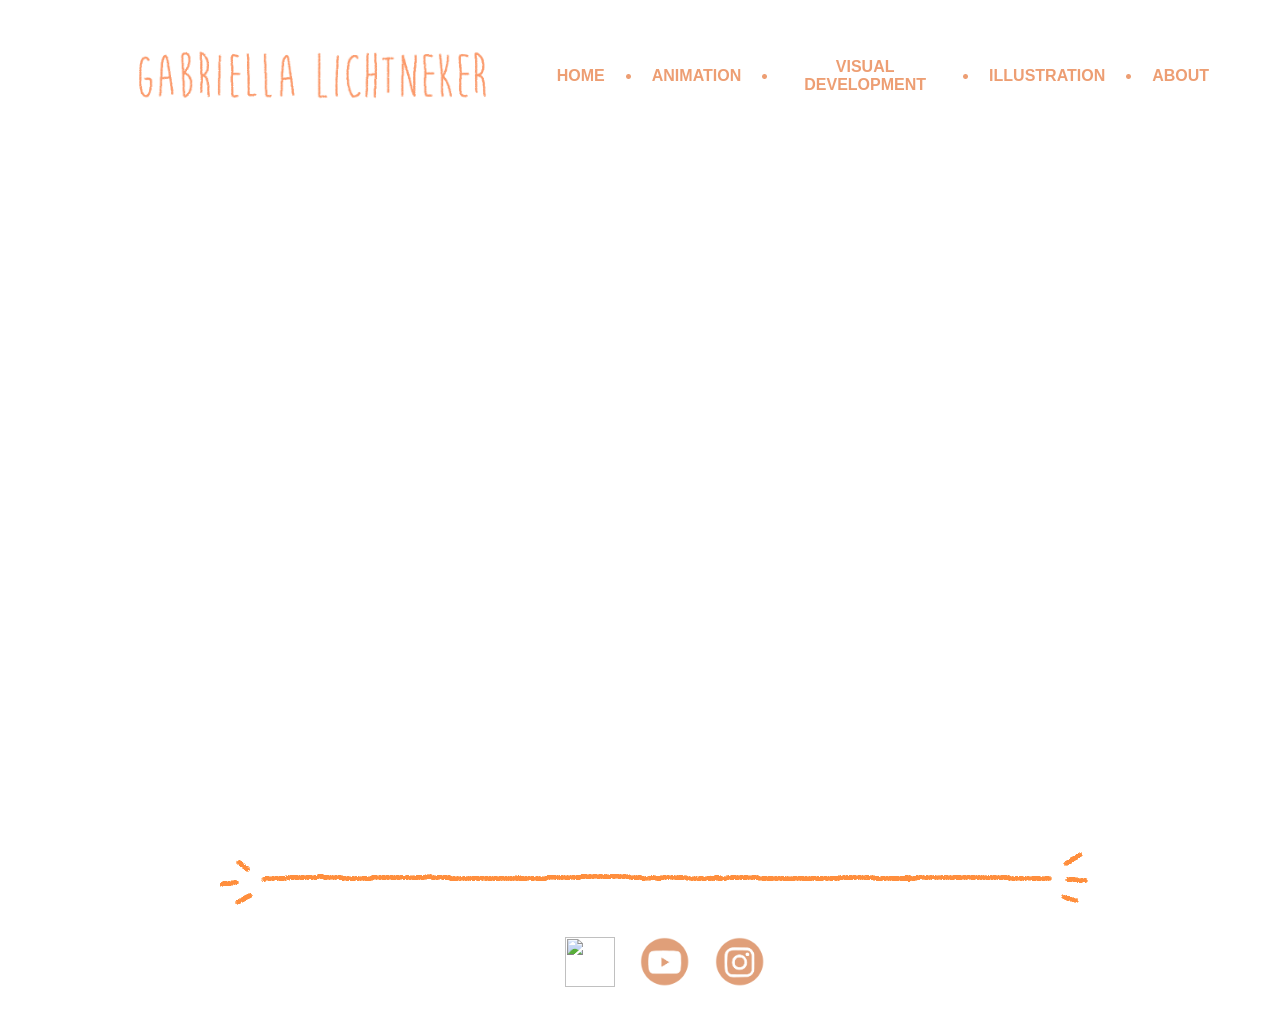
==== index.html @ 71da41cf "added social bar to every tab messed around with sizes on about me page" ====
<!DOCTYPE html>
<head>
    <link rel="stylesheet" href="/Style.css">
    <link rel="preconnect" href="https://fonts.googleapis.com">
    <link rel="preconnect" href="https://fonts.gstatic.com" crossorigin>
    <link href="https://fonts.googleapis.com/css2?family=Inter:wght@100..900&display=swap" rel="stylesheet">

    <link rel="preconnect" href="https://fonts.googleapis.com">
    <link rel="preconnect" href="https://fonts.gstatic.com" crossorigin>
    <link href="https://fonts.googleapis.com/css2?family=Arvo:ital,wght@0,400;0,700;1,400;1,700&display=swap" rel="stylesheet">

    <link rel="preconnect" href="https://fonts.googleapis.com">
    <link rel="preconnect" href="https://fonts.gstatic.com" crossorigin>
    <link href="https://fonts.googleapis.com/css2?family=Montserrat:ital,wght@0,100..900;1,100..900&display=swap" rel="stylesheet">

<title>Gabriella Lichtneker</title>
</head>

<body>
    <div class="taskBar">
        <img class="nameSize" src="Images/NAMEbg.gif">      

         <!-- buttons for the different pages on the site -->
         <a href="https://gabriellalichtneker.com/index.html">
            <button class="taskbarItem" ><b>HOME</b></button>
        </a>
        <img class="TaskBarDivider" src="Images/Circle.png">
        <div class="Project-Dropdown">
            <button class="taskbarItem" onclick="window.location.href='Animation.html';"><b>ANIMATION</b></button>
            <div class="Project-Dropdown-Content">
                <a href="DearlyDeparted.html">Dearly Departed</a>
                <a href="Fly.html">Fly</a>
                <a href="Sincerely.html">Sincerely</a>
                <a href="Snip.html">Snip</a>
                <a href="MementoMori.html">Memento Mori</a>
                <a href="Douse.html">Douse</a>
            </div>
        </div>
        <img class="TaskBarDivider" src="Images/Circle.png"> 
        <button class="taskbarItem" onclick="window.location.href='Visual-Development.html';"><b>VISUAL DEVELOPMENT</b></button>
        <img class="TaskBarDivider" src="Images/Circle.png"> 
        <button class="taskbarItem" onclick="window.location.href='Illustration.html';"><b>ILLUSTRATION</b></button>
        <img class="TaskBarDivider" src="Images/Circle.png"> 
        <button class="taskbarItem" onclick="window.location.href='AboutPage.html';"><b>ABOUT</b></button>

    
    </div>

    <!-- showreel link -->
    <div class="ShowreelContainer"><iframe src="https://player.vimeo.com/video/570203320?badge=0&amp;autopause=0&amp;player_id=0&amp;app_id=58479" frameborder="0" allow="autoplay; fullscreen; picture-in-picture; clipboard-write" style="width:1100px;height:775px;" title="Showreel 2023-2024"></iframe></div><script src="https://player.vimeo.com/api/player.js"></script>

    <div class="socials-Divider">
        <img src="Images/wiggle_3.gif" class="divider">
    </div>

    <div class="socialsBar">
        <a href="https://www.linkedin.com/in/gabriella-lichtneker-340088220/" target="_blank"><img class="taskBarSocials" src="Images/linkedIn.png" style=" padding-left: 50px;"></a>
        <a href="https://www.youtube.com/@sadmages" target="_blank"><img class="taskBarSocials" src="Images/tubeyou.png"></a>
        <a href="https://www.instagram.com/sadmages/" target="_blank"><img class="taskBarSocials" src="Images/insta.png" ></a>
    </div>
</body>
---- Style.css ----
body{
    font-family: "Inter", sans-serif;
    background-color: #ffffff;
}

p{
    font-family: "Montserrat","Inter","Arial", "Helvetica", "sans-serif";
    max-width:40%;
    font-size: 1rem;
}

h1{
    font-size: 3rem;
    color: #ed864a;
    text-shadow: 2px 0 #ffffff, -2px 0 #ffffff, 0 2px #ffffff, 0 -2px #ffffff,
    1px 1px #ffffff, -1px -1px #ffffff, 1px -1px #ffffff, -1px 1px #ffffff;
}

h2{
    font-family:"Arvo","Arial", "Helvetica", "sans-serif";

    text-align: center;
    font-size: 1.5rem;
    color: #ed864a;
}

.taskBar{
    display: flex;
    flex-direction: row;
    flex-flow: wrap;
    align-items:center;
    justify-content: center;

    max-width: 91%;
    margin-inline: auto;
    margin-top: -25px;

    z-index: 3;
    top: 0px;
    position:relative;

    background-color: #ffff;
}

.socialsBar{
    display: flex;
    flex-direction: row;
    justify-content: center;
    gap: 25px;
}

.socials-Divider{
    max-width: fit-content;
    margin-inline: auto;
}

.divider{
    max-width: 500px;
}

/*size of the animated gif on the top bar*/
.nameSize{
   min-width: 380px;
   max-height: 159px;

   margin-right: auto;
}

.taskbarItem{
    background: none;
    border: none;
    padding-top: 20px;

    color: #ED9E73;
    font-size: 1.2rem;
}

.taskbarItem:hover{
text-decoration: underline;
}

.TaskBarDivider{
    justify-content: baseline;
    height: 5px;
    padding-left: 15px;
    padding-right: 15px;
    padding-top: 20px;
}

.taskBarSocials{
    height: 50px;
    width: 50px;

    padding-top: 20px;
    margin-bottom: 20px;
}

.Project-Dropdown{
    position: relative;
    display: inline-block;
}

.Project-Dropdown-Content{
    display: none;
    position:absolute;
    
    box-shadow: 0px 8px 16px 0px rgba(0,0,0,0.2);
    background-color: #ffffff;
    min-width: 160px;
    z-index: 1;
}

.Project-Dropdown-Content a:hover{
    color: #ffd1b8;
}


.Project-Dropdown-Content a{
    padding: 12px, 16px;

    display: block;
    color: #ED9E73;

    text-decoration: none;
    
    border-style: solid;
    border-width: 1px;
}

a:visited{
    color:#ED9E73;
}

.Project-Dropdown:hover .Project-Dropdown-Content{display: block;}

.ShowreelContainer{
    background-color: #ffffff;
    display: flex;
    justify-content: center;
    margin-top: -50px;
}

.AnimationsContainer{
    min-width: 100%;
    min-height: 100%;

    margin-top: 75px;
    order: 3;

    display: flex;
    flex-wrap: wrap;

    align-items: start;
    justify-content: center;
    gap: 25px;    
}

.AnimationItem{
    min-width: 350px;
    height: 175px;

    background-color:#84848488 ;

    position: relative;
    z-index: 2;
}

@media (min-width: 800px) {

    .divider{
        max-width: fit-content;
    }

    .taskBar{
        flex-flow: nowrap;
        position: sticky;
    }

    .AnimationItem{
        min-width: 500px;
        min-height: 275px;
    }

    .taskbarItem{
        font-size: 1rem;
    }

    p{
        font-size: 1.5rem;
    }

    h2{
        font-size: 3rem;
    }
}
.AnimationItem:hover{
    background-color:#848484bd ;
}

.grid-Wrapper > div{
    display: flex;
    justify-content: center;
    align-items: center;
}

.grid-Wrapper > div >.IllustrationItem{
    min-width: 100%;
    min-height: 100%;

    object-fit:cover;
    border-radius: 5px;

}

.grid-Wrapper{
    display: grid;
    grid-gap: 10px;
    grid-template-columns:repeat(auto, minmax(500px));  
    grid-auto-rows: 100%;

    grid-auto-flow: column;

    padding-right: 100px;
    padding-left: 100px;
    padding-bottom: 10px;
}

.grid-Wrapper .wide{
    grid-column: span 2;
}

.grid-Wrapper .tall{
    grid-row: span 2;
}

.grid-Wrapper .big{
    grid-column: span 2;
    grid-row: span 2;
} 

.IllustrationItem{
    max-width: 100%;
    height: 100%;

    vertical-align: middle;
}
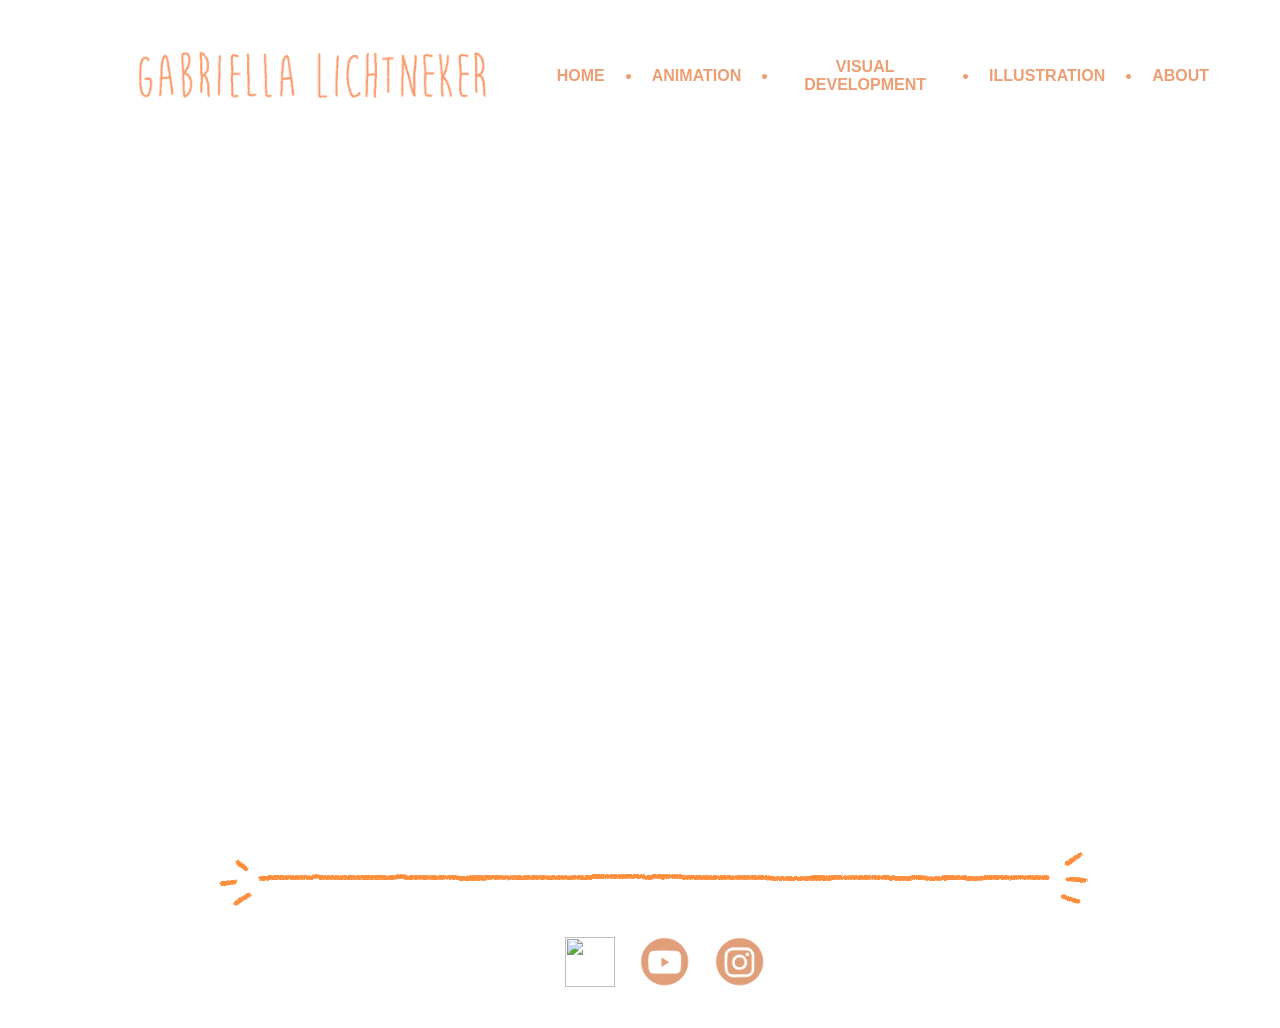
==== commit d1ce7ca2: "possible fix for the linkedin image" ====
--- a/index.html
+++ b/index.html
@@ -54,7 +54,7 @@
     </div>
 
     <div class="socialsBar">
-        <a href="https://www.linkedin.com/in/gabriella-lichtneker-340088220/" target="_blank"><img class="taskBarSocials" src="Images/linkedIn.png" style=" padding-left: 50px;"></a>
+        <a href="https://www.linkedin.com/in/gabriella-lichtneker-340088220/" target="_blank"><img class="taskBarSocials" src="Images/linkedin.png" style=" padding-left: 50px;"></a>
         <a href="https://www.youtube.com/@sadmages" target="_blank"><img class="taskBarSocials" src="Images/tubeyou.png"></a>
         <a href="https://www.instagram.com/sadmages/" target="_blank"><img class="taskBarSocials" src="Images/insta.png" ></a>
     </div>
--- a/Style.css
+++ b/Style.css
@@ -160,6 +160,7 @@
     height: 175px;
 
     background-color:#84848488 ;
+    border-color: #ffffff;
 
     position: relative;
     z-index: 2;
@@ -193,6 +194,7 @@
         font-size: 3rem;
     }
 }
+
 .AnimationItem:hover{
     background-color:#848484bd ;
 }
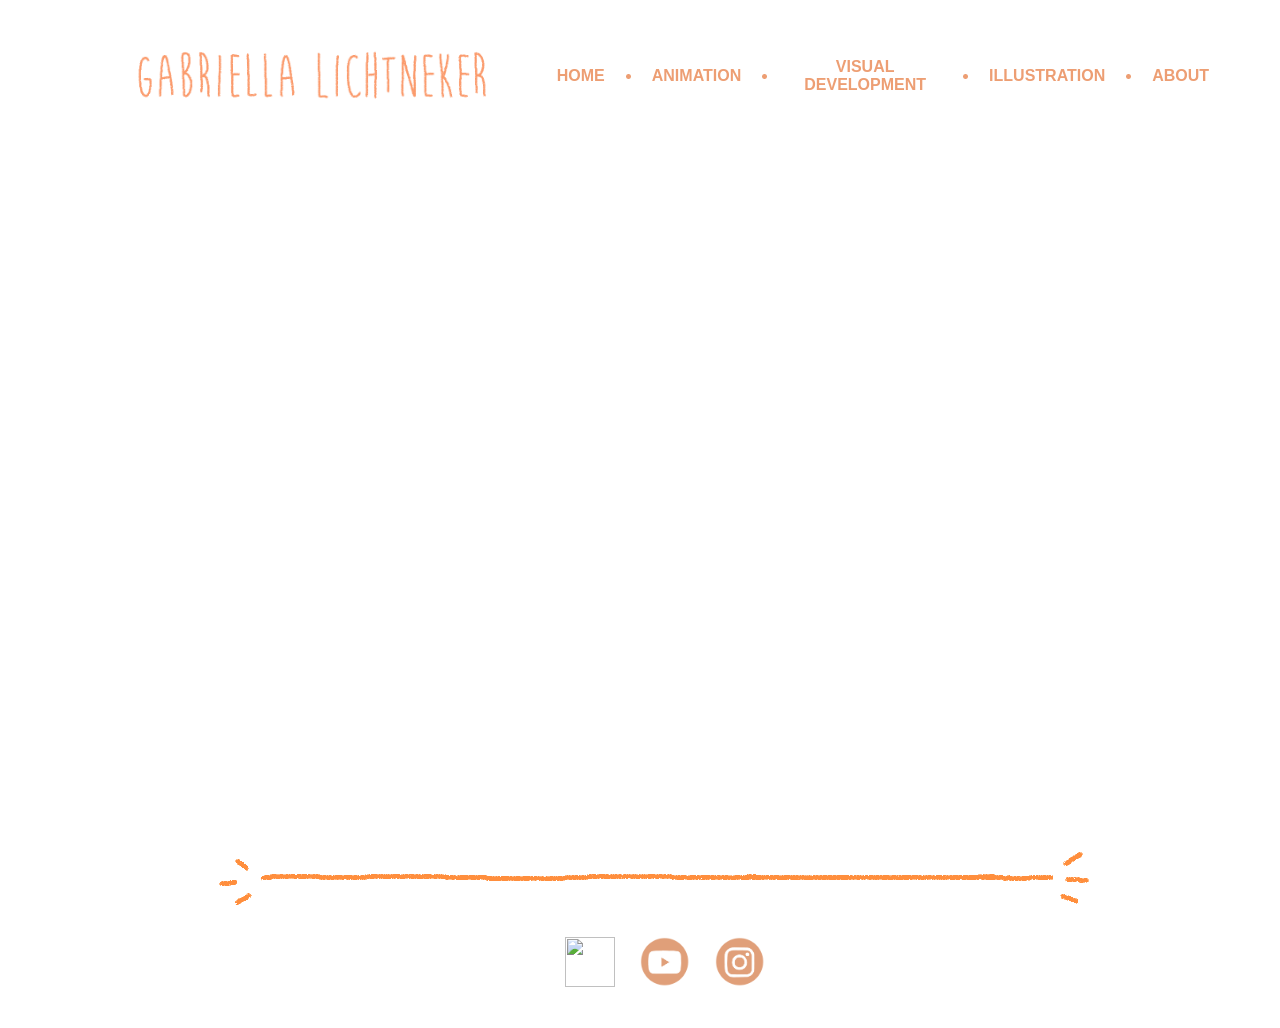
==== commit a1a33ecf: "added tab icon" ====
--- a/index.html
+++ b/index.html
@@ -4,6 +4,8 @@
     <link rel="preconnect" href="https://fonts.googleapis.com">
     <link rel="preconnect" href="https://fonts.gstatic.com" crossorigin>
     <link href="https://fonts.googleapis.com/css2?family=Inter:wght@100..900&display=swap" rel="stylesheet">
+
+    <link rel="icon" href="Images/tinyme.png">
 
     <link rel="preconnect" href="https://fonts.googleapis.com">
     <link rel="preconnect" href="https://fonts.gstatic.com" crossorigin>
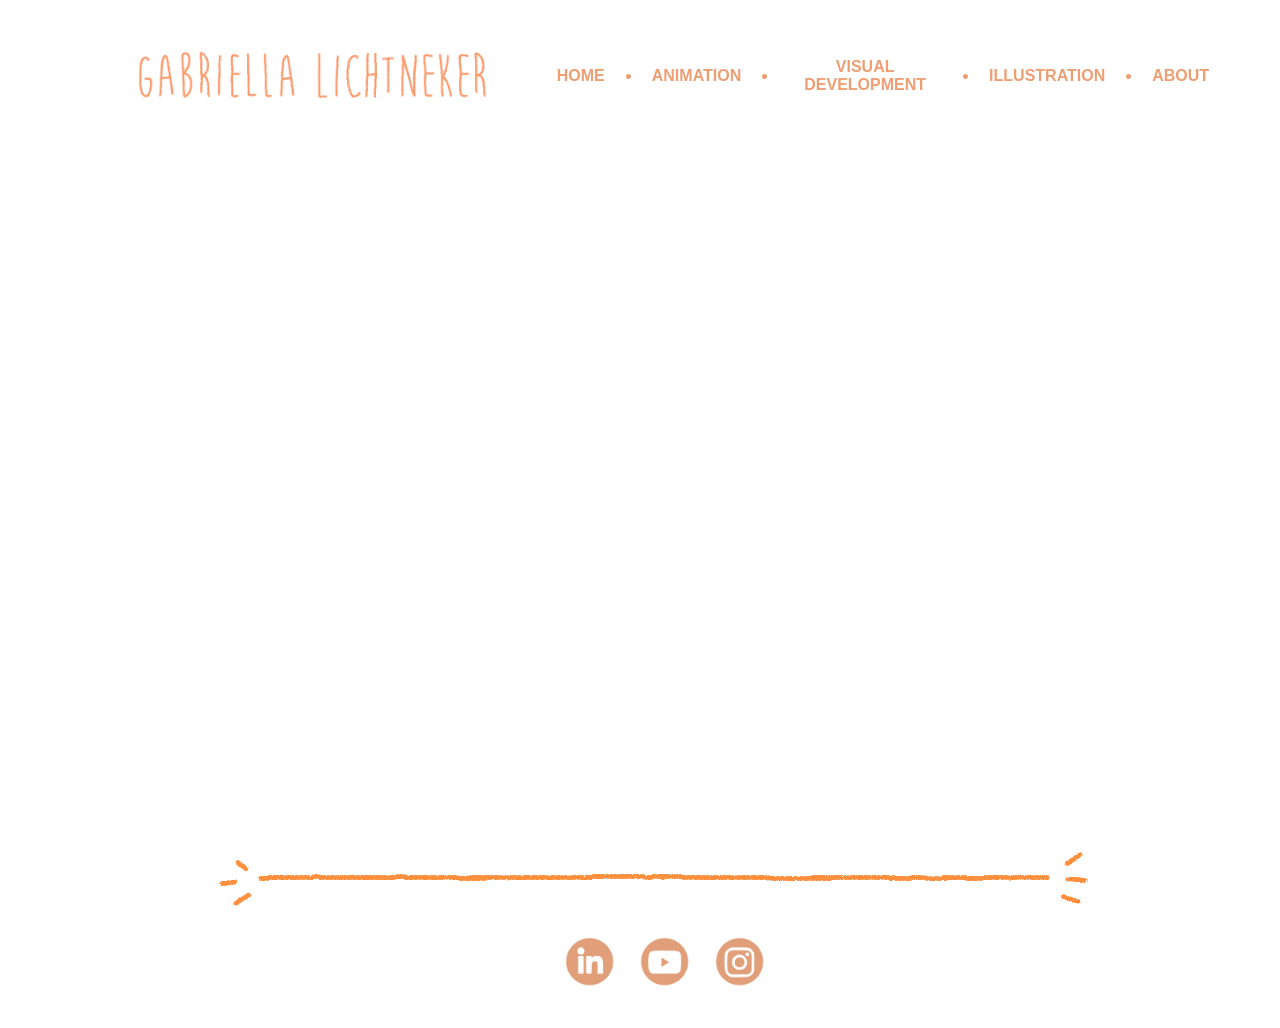
==== commit 4dc4af7c: "linkedin test" ====
--- a/index.html
+++ b/index.html
@@ -56,7 +56,7 @@
     </div>
 
     <div class="socialsBar">
-        <a href="https://www.linkedin.com/in/gabriella-lichtneker-340088220/" target="_blank"><img class="taskBarSocials" src="Images/linkedin.png" style=" padding-left: 50px;"></a>
+        <a href="https://www.linkedin.com/in/gabriella-lichtneker-340088220/" target="_blank"><img class="taskBarSocials" src="Images/linkedin_2.png" style=" padding-left: 50px;"></a>
         <a href="https://www.youtube.com/@sadmages" target="_blank"><img class="taskBarSocials" src="Images/tubeyou.png"></a>
         <a href="https://www.instagram.com/sadmages/" target="_blank"><img class="taskBarSocials" src="Images/insta.png" ></a>
     </div>
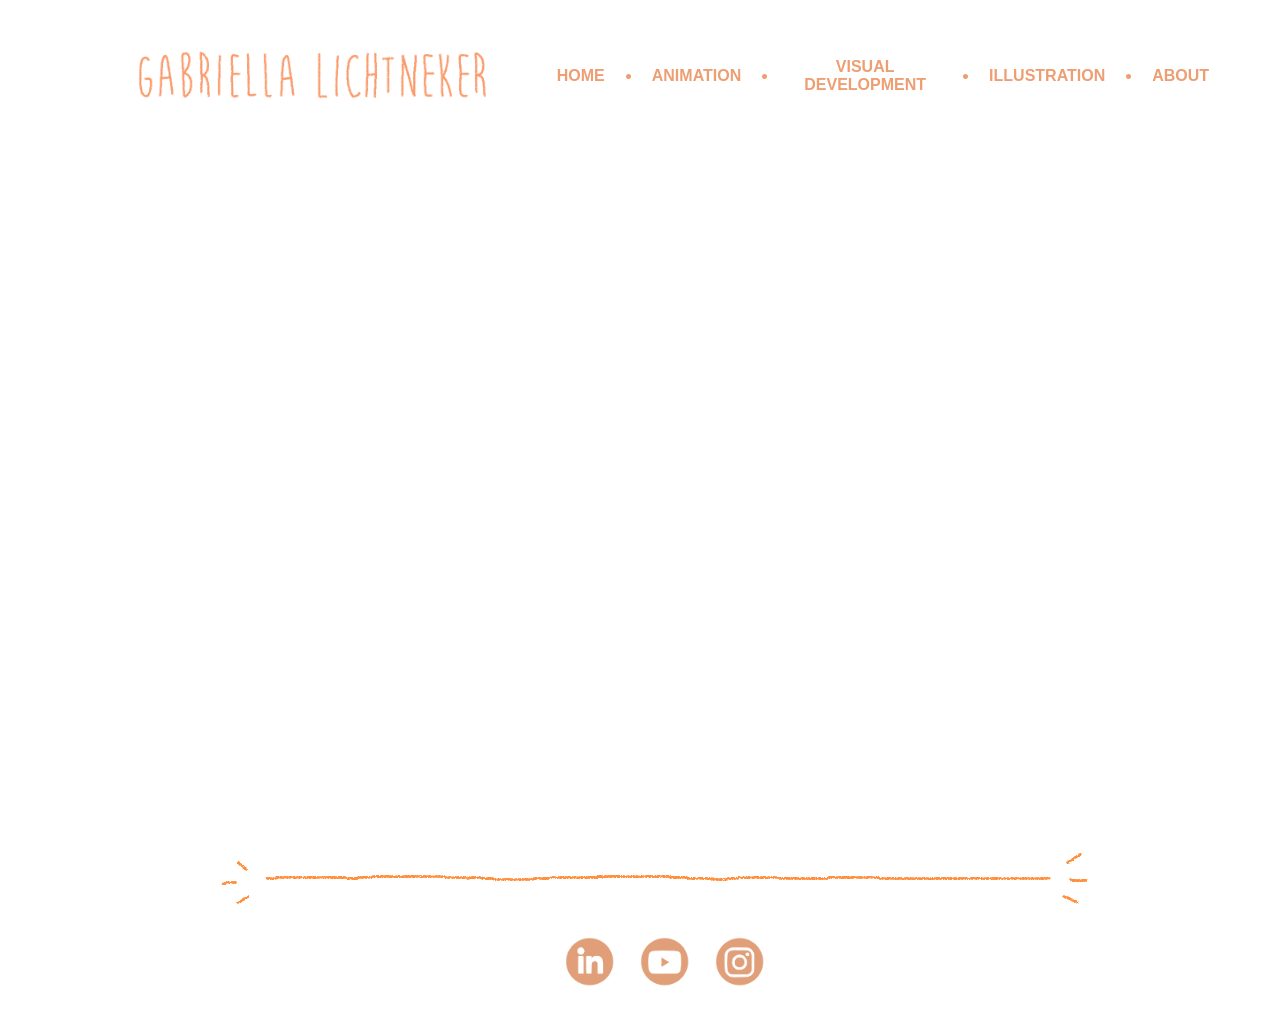
==== commit 665d4319: "changed social bar" ====
--- a/index.html
+++ b/index.html
@@ -52,7 +52,7 @@
     <div class="ShowreelContainer"><iframe src="https://player.vimeo.com/video/570203320?badge=0&amp;autopause=0&amp;player_id=0&amp;app_id=58479" frameborder="0" allow="autoplay; fullscreen; picture-in-picture; clipboard-write" style="width:1100px;height:775px;" title="Showreel 2023-2024"></iframe></div><script src="https://player.vimeo.com/api/player.js"></script>
 
     <div class="socials-Divider">
-        <img src="Images/wiggle_3.gif" class="divider">
+        <img src="Images/wiggle_4.gif" class="divider">
     </div>
 
     <div class="socialsBar">
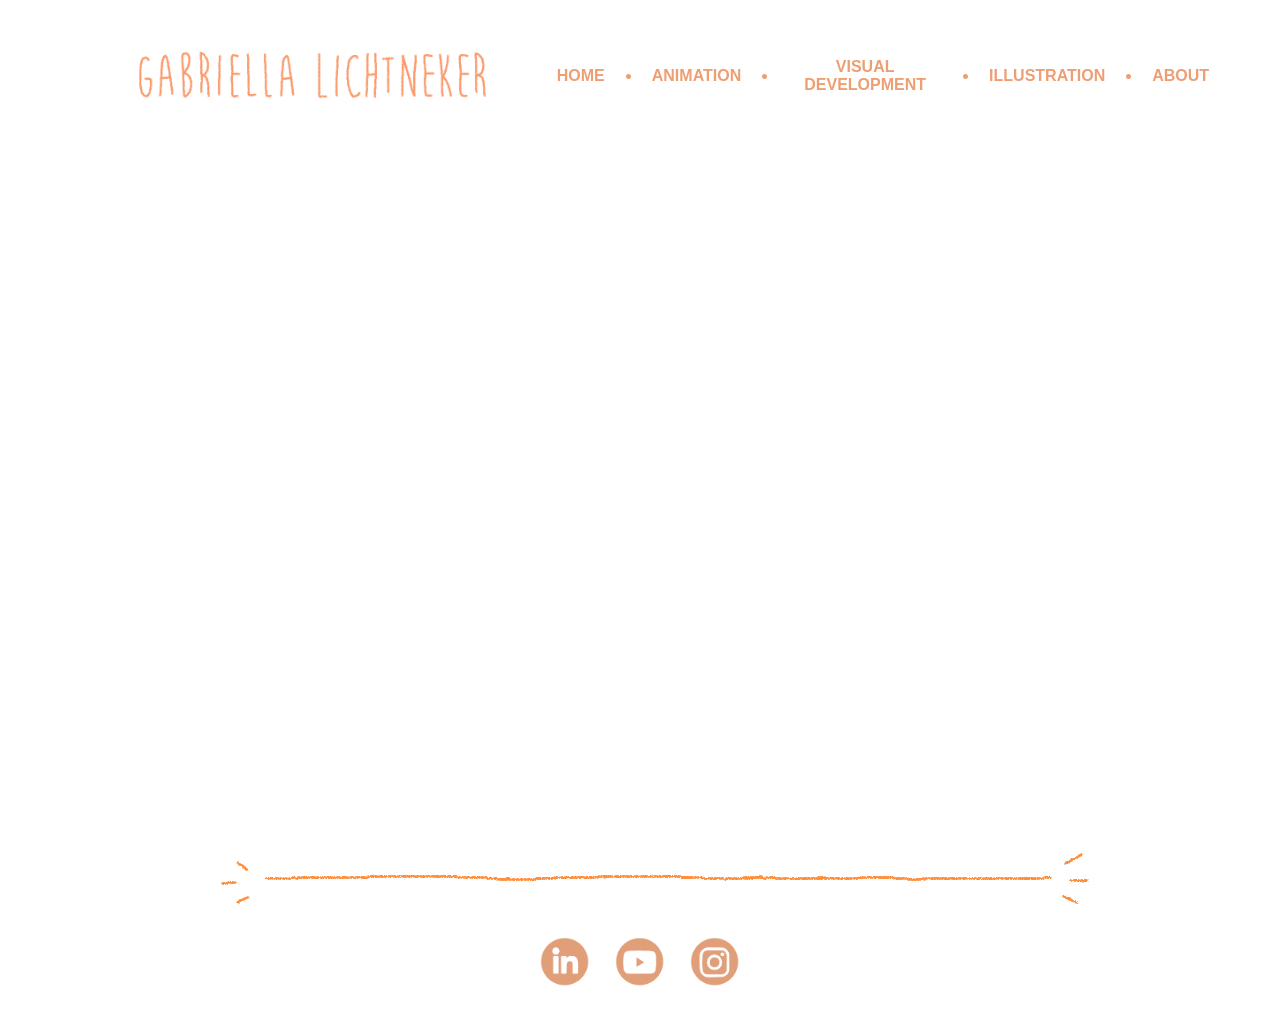
==== commit b427b8c6: "about page changed" ====
--- a/index.html
+++ b/index.html
@@ -56,7 +56,7 @@
     </div>
 
     <div class="socialsBar">
-        <a href="https://www.linkedin.com/in/gabriella-lichtneker-340088220/" target="_blank"><img class="taskBarSocials" src="Images/linkedin_2.png" style=" padding-left: 50px;"></a>
+        <a href="https://www.linkedin.com/in/gabriella-lichtneker-340088220/" target="_blank"><img class="taskBarSocials" src="Images/linkedin_2.png"></a>
         <a href="https://www.youtube.com/@sadmages" target="_blank"><img class="taskBarSocials" src="Images/tubeyou.png"></a>
         <a href="https://www.instagram.com/sadmages/" target="_blank"><img class="taskBarSocials" src="Images/insta.png" ></a>
     </div>
--- a/Style.css
+++ b/Style.css
@@ -137,6 +137,7 @@
     background-color: #ffffff;
     display: flex;
     justify-content: center;
+    align-items: center;
     margin-top: -50px;
 }
 
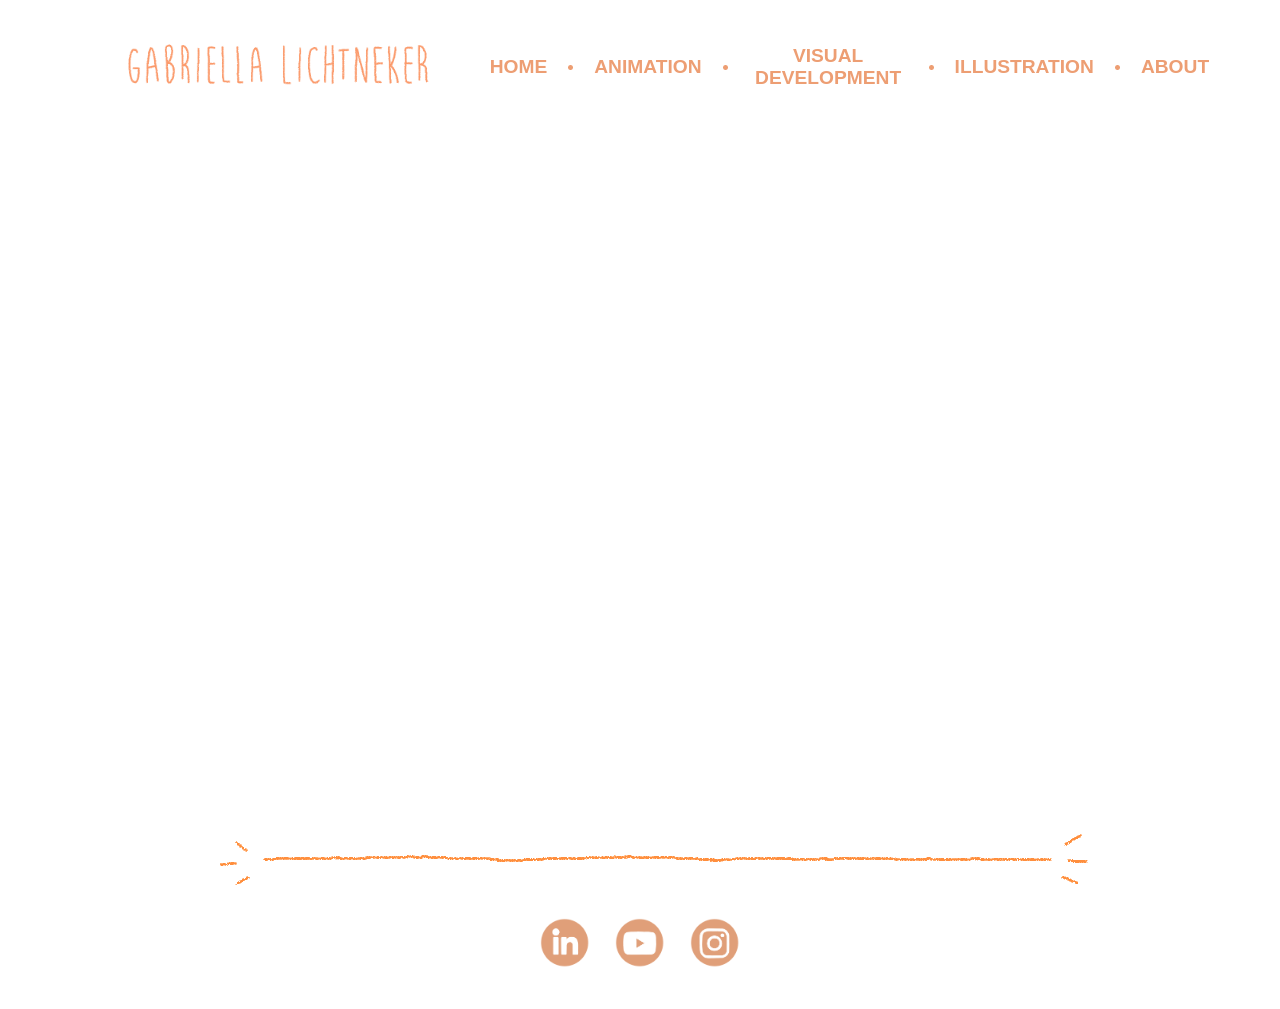
==== commit 57fadf66: "changes" ====
--- a/index.html
+++ b/index.html
@@ -20,6 +20,7 @@
 
 <body>
     <div class="taskBar">
+        
         <img class="nameSize" src="Images/NAMEbg.gif">      
 
          <!-- buttons for the different pages on the site -->
--- a/Style.css
+++ b/Style.css
@@ -6,7 +6,7 @@
 p{
     font-family: "Montserrat","Inter","Arial", "Helvetica", "sans-serif";
     max-width:40%;
-    font-size: 1rem;
+    font-size: 1.2rem;
 }
 
 h1{
@@ -20,14 +20,14 @@
     font-family:"Arvo","Arial", "Helvetica", "sans-serif";
 
     text-align: center;
-    font-size: 1.5rem;
+    font-size: 3rem;
     color: #ed864a;
 }
 
 .taskBar{
     display: flex;
     flex-direction: row;
-    flex-flow: wrap;
+    flex-flow: nowrap;
     align-items:center;
     justify-content: center;
 
@@ -37,7 +37,7 @@
 
     z-index: 3;
     top: 0px;
-    position:relative;
+    position:sticky;
 
     background-color: #ffff;
 }
@@ -55,7 +55,7 @@
 }
 
 .divider{
-    max-width: 500px;
+    max-width: fit-content;
 }
 
 /*size of the animated gif on the top bar*/
@@ -142,8 +142,8 @@
 }
 
 .AnimationsContainer{
-    min-width: 100%;
-    min-height: 100%;
+    max-width: 100%;
+    max-height: 100%;
 
     margin-top: 75px;
     order: 3;
@@ -157,8 +157,8 @@
 }
 
 .AnimationItem{
-    min-width: 350px;
-    height: 175px;
+    min-width: 500px;
+    height: 275px;
 
     background-color:#84848488 ;
     border-color: #ffffff;
@@ -167,20 +167,67 @@
     z-index: 2;
 }
 
-@media (min-width: 800px) {
+@media (max-width: 1250px) {
+
+    .Project-Dropdown:hover .Project-Dropdown-Content{display: none;}
+
+    p{
+        max-width: 85%;
+        font-size: 2rem;
+    }
+
+    h2{
+        font-size: 3.5rem;
+    }
+
+    .taskBar{
+        flex-flow: wrap;
+        position: relative;
+    }
+    
+    .taskbarItem{
+        font-size:  2rem;
+    }
+
+    .nameSize{
+        min-width: 480px;
+        max-height: 259px;
+     
+        margin-right: auto;
+    }
 
     .divider{
-        max-width: fit-content;
-    }
+        max-width: 600px;
+    }
+}
+
+@media (max-width: 850px) {
+
+    .Project-Dropdown:hover .Project-Dropdown-Content{display: none;}
 
     .taskBar{
-        flex-flow: nowrap;
-        position: sticky;
+        flex-flow: wrap;
+        position: relative;
+    }
+
+    .taskbarItem{
+        font-size: 2rem;
+    }
+
+    .nameSize{
+        min-width: 380px;
+        max-height: 259px;
+     
+        margin-right: auto;
+    }
+
+    .divider{
+        max-width: 400px;
     }
 
     .AnimationItem{
-        min-width: 500px;
-        min-height: 275px;
+        min-width: 350px;
+        height: 175px;
     }
 
     .taskbarItem{
@@ -188,12 +235,20 @@
     }
 
     p{
+        max-width: 85%;
         font-size: 1.5rem;
     }
 
     h2{
         font-size: 3rem;
     }
+}
+
+@media (max-width: 360px) {
+    .divider{
+        max-width: 350px;
+    }
+
 }
 
 .AnimationItem:hover{
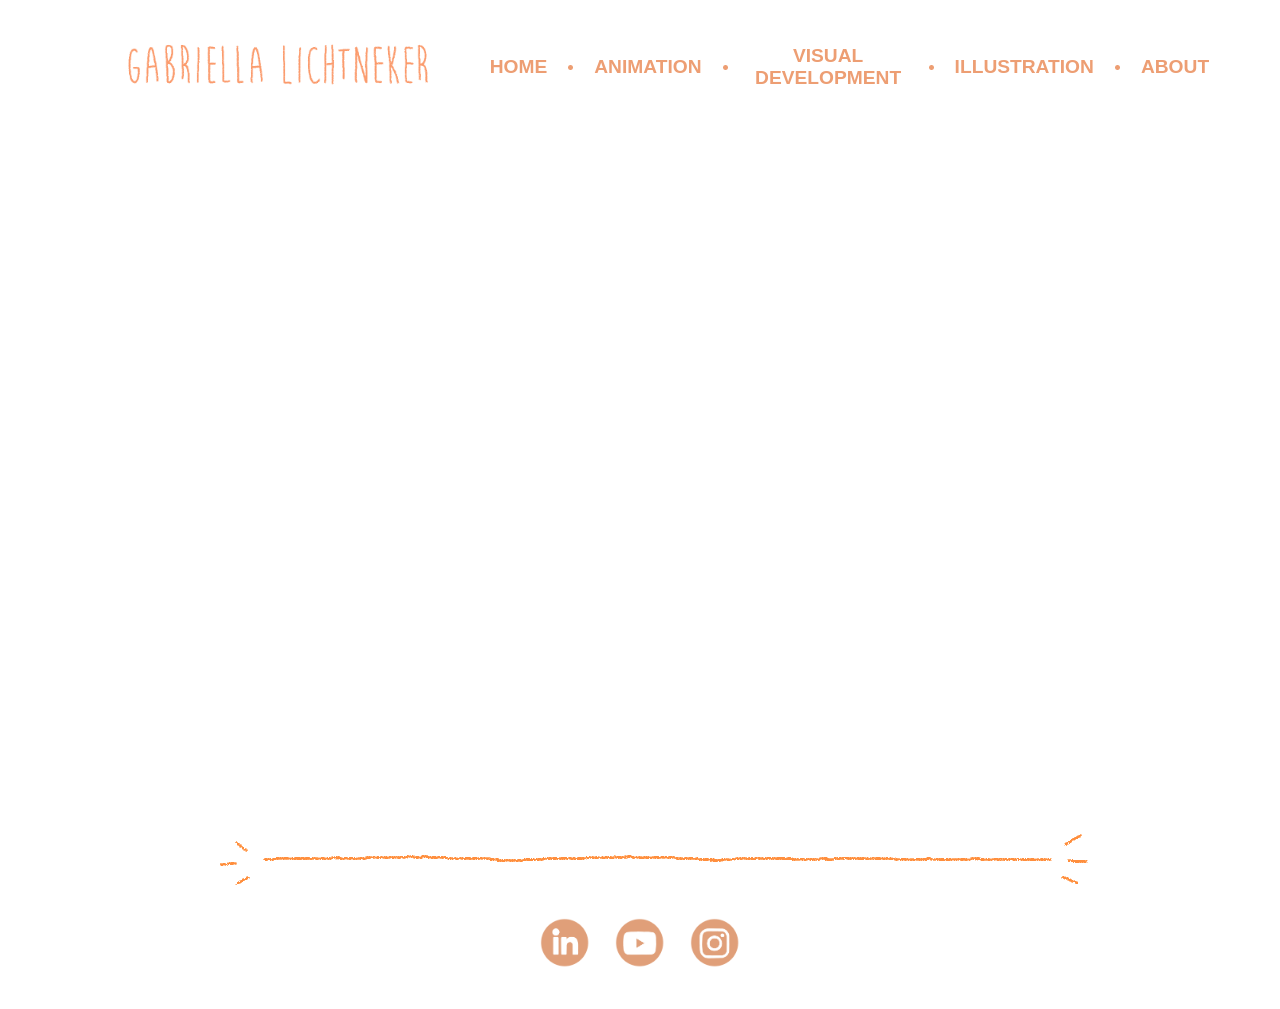
==== commit 527f28a4: "added personal work to dropdown" ====
--- a/index.html
+++ b/index.html
@@ -20,7 +20,7 @@
 
 <body>
     <div class="taskBar">
-        
+
         <img class="nameSize" src="Images/NAMEbg.gif">      
 
          <!-- buttons for the different pages on the site -->
@@ -37,6 +37,7 @@
                 <a href="Snip.html">Snip</a>
                 <a href="MementoMori.html">Memento Mori</a>
                 <a href="Douse.html">Douse</a>
+                <a href="Misc.html">Personal Work</a>
             </div>
         </div>
         <img class="TaskBarDivider" src="Images/Circle.png"> 
--- a/Style.css
+++ b/Style.css
@@ -125,6 +125,7 @@
     
     border-style: solid;
     border-width: 1px;
+    text-align: center;
 }
 
 a:visited{
